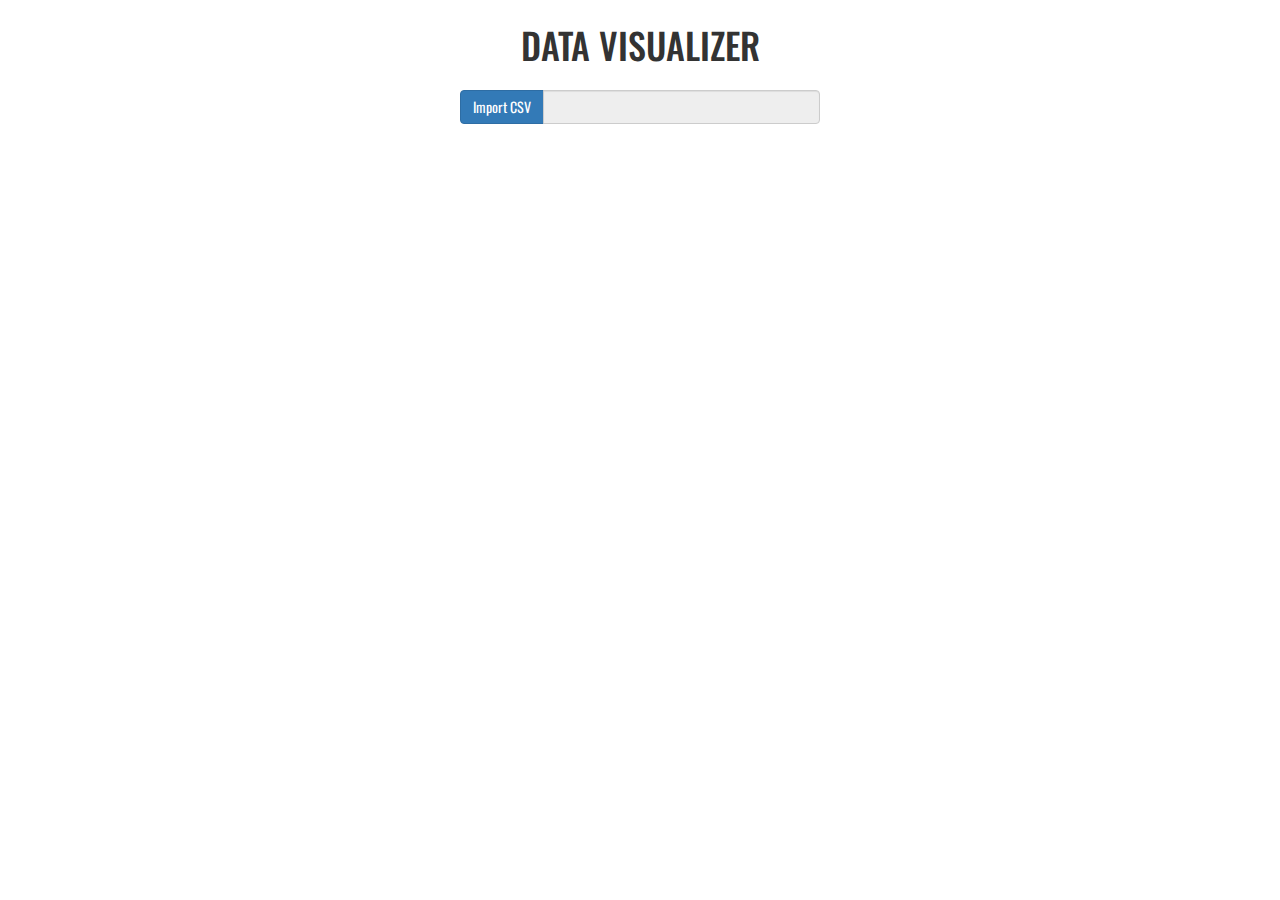
==== index.html @ 6b73cbb0 "tree diagram" ====
<!DOCTYPE html>
<html>
<head>
  <meta charset="utf-8">
  <meta name="viewport" content="width=device-width, initial-scale=1">
  <title>Data Visualizer</title>

  <!-- Google Fonts -->
  <link href='https://fonts.googleapis.com/css?family=Open+Sans:400,700|Roboto:400,700|Lato:300,400,700|Oswald:400,700' rel='stylesheet' type='text/css'>

  <!-- Bootstrap -->
  <link href="css/bootstrap.min.css" rel="stylesheet">

  <!-- FontAwesome -->
  <link href="css/font-awesome.min.css" rel="stylesheet">

  <!-- Main CSS -->
  <link href="css/main.css" rel="stylesheet">

  <!--[if lt IE 9]>
      <script src="./../js/html5shiv.min.js"></script>
    <![endif]-->
</head>

<body>
  <div class="container">
    <div class="row">
      <div class="col-md-12">
        <h1>Data Visualizer</h1>
      </div>
    </div>
    <div class="row">
      <div class="col-md-4"></div>
      <div class="col-md-4">
        <div class="input-group">
          <span class="input-group-btn">
              <span id="file_container" class="btn btn-primary btn-file">
                  Import CSV <input id="file" type="file">
              </span>
          </span>
          <input id="csv_file_name" type="text" class="form-control" readonly>
        </div>
      </div>
      <div class="col-md-4"></div>
    </div>
    <div class="tools row hide">
      <div class="col-md-2 center">
        <i class="fa fa-bar-chart tools-icon"></i>
      </div>
      <div class="col-md-2 center">
        <i class="fa fa-tree tools-icon"></i>
      </div>
      <div class="col-md-2 center">
        <i class="fa fa-cube tools-icon"></i>
      </div>
      <div class="col-md-2 center">
        <i class="fa fa-smile-o tools-icon"></i>
      </div>
      <div class="col-md-2 center">
        <i class="fa fa-bars tools-icon"></i>
      </div>
      <div class="col-md-2 center">
        <i class="fa fa-cloud tools-icon"></i>
      </div>
    </div>
    <div class="row">
      <div id="bar_chart_content">
        <div id="bar_chart_title">Répartition homme | femme selon les continents</div>
        <div id="bar_chart_y_axis">nombre de personnes</div>
        <div id="bar_chart">
          <div id="bar_chart_var_1"></div>
          <div id="bar_chart_var_2"></div>
        </div>
        <div id="bar_chart_x_axis"></div>
        <div id="x_axis_domain_name">continent</div>
        <div id="bar_chart_legend">
          <div id="bar_chart_legend_var_1">Homme</div>
          <div id="bar_chart_legend_var_2">Femme</div>
        </div>
      </div>
    </div>
    <div class="row">
      <div id="tree_diagram_content">
        <div id="tree_diagram_title">Méthode de transport favori chez les hommes et femmes selon les continents</div>
        <div id="tree_diagram">
          <div id="tree_diagram_layer_1" class="tree_diagram_layer"></div>
          <div id="tree_diagram_layer_2" class="tree_diagram_layer"></div>
          <div id="tree_diagram_layer_3" class="tree_diagram_layer"></div>
          <div id="tree_diagram_layer_4" class="tree_diagram_layer"></div>
        </div>
      </div>
    </div>
  </div>

  <div class="modal fade" id="csv_content" tabindex="-1" role="dialog" aria-labelledby="modal_title">
  <div class="modal-dialog" role="document">
    <div class="modal-content">
      <div class="modal-header">
        <h4 class="modal-title" id="modal_title"></h4>
        <div class="notice">Data generate with <a href="https://www.mockaroo.com/" target="_blank">mockaroo</a></div>
        <div id="data-header" class="row">
          <div class="col-md-1 center">ID</div>
          <div class="col-md-1 center">Sexe</div>
          <div class="col-md-1 center">Age</div>
          <div class="col-md-2 center">Continent</div>
          <div class="col-md-1 center">Café</div>
          <div class="col-md-2 center">Bière</div>
          <div class="col-md-2 center">Transport</div>
          <div class="col-md-2 center">Paiement</div>
        </div>
      </div>
      <div class="modal-body">
        
      </div>
    </div>
  </div>
</div>
  

  <!-- jQuery -->
  <script src="js/jquery.min.js"></script>

  <!-- d3 -->
  <script src="js/d3.min.js"></script>

  <!-- Bootstrap -->
  <script src="js/bootstrap.min.js"></script>

  <!-- Main.js -->
  <script src="js/main.js"></script>

</body>
</html>
---- css/main.css ----
body{
    font-family: 'Oswald', sans-serif;
}

h1{
    text-transform: uppercase;
    text-align: center;
    margin: 25px;
}

.center{
    text-align: center;
}

.btn-file {
    position: relative;
    overflow: hidden;
}

.btn-file input[type=file] {
    position: absolute;
    top: 0;
    right: 0;
    min-width: 100%;
    min-height: 100%;
    font-size: 100px;
    text-align: right;
    filter: alpha(opacity=0);
    opacity: 0;
    outline: none;
    background: white;
    cursor: inherit;
    display: block;
}

#file_container{
    transition:0.9s;
}

#modal_title{
    text-transform: uppercase;
    text-align: center;
}

.modal-header {
    padding-bottom: 0;
}

.modal-body {
    padding-top: 0;
}

.modal-body div.row,
#data-header{
    margin: 5px;
    padding: 5px;
}

#data-header {
    padding-bottom: 0;
    margin-bottom: 0;
    background: #000;
    padding: 5px;
    border-top-left-radius: 4px;
    border-top-right-radius: 4px;
    color: #FFF;
}

.modal-body div.row:nth-child(odd){
    background: #E0E0E0;
}

.modal-body div.row .car_color{
    border-radius: 5px;
    text-align: center;
    color: #FFF;
    padding: 0;
    text-shadow: #000 2px 1px 1px;
}

.notice{
    text-align: center;
    font-size: 12px;
}

.tools{
    margin-top:50px;
    opacity: 0;
    text-transform: 0.9s
}

.tools-icon{
    font-size: 60px;
    cursor: pointer;
    transition:0.3s;
}

.tools-icon:hover{
    /*font-size: 80px;*/
}

.fa-bar-chart:hover,
.fa-bar-chart.active{
    color:#e67e22;
}

.fa-tree:hover,
.fa-tree.active{
    color:#2ecc71;
}

.fa-cube:hover{
    color:#e74c3c;
}

.fa-smile-o:hover{
    color:#f1c40f;
}

.fa-bars:hover{
    color:#9b59b6;
}

.fa-cloud:hover{
    color:#3498db;
}

#bar_chart_title,
#tree_diagram_title{
    text-align: center;
    text-transform: uppercase;
    font-size: 16px;
    font-weight: 700;
    padding: 10px;
    border-radius: 4px;
    border: 1px dashed #000;
    width: 400px;
    margin: 0 auto;
    margin-top: 30px;
}

#bar_chart_content,
#tree_diagram_content{
    opacity: 0;
    transition:0.9s;
}

#bar_chart{
    margin-top:20px;
    height: 300px;
    width: 1210px;
    border-left: 2px solid #000;
    border-bottom: 2px solid #000;
    padding-left: 15px;
}

#bar_chart .bar{
    width: 50px;
    background: #000;
    position: absolute;
    cursor: pointer;
    transition:0.9s;
}

#bar_chart .bar.male {
    background-color: #2980b9;
}

#bar_chart .bar.female {
    background-color: #c0392b;
}

#bar_chart .bar.init{
    height:5px!important;
}

#bar_chart .bar.male:hover{
    background-color: #3498db;
}

#bar_chart .bar.female:hover{
    background-color: #e74c3c;
}

#bar_chart .bar div{
    text-align: center;
    margin-top: 10px;
    font-size: 10px;
    opacity: 0;
    transition:0.9s;
}

#bar_chart .bar.male div{
    color: #3498db;
}

#bar_chart .bar.female div{
    color: #e74c3c;
}

#bar_chart_x_axis{
    margin-top: 10px;
    position: absolute;
}

#bar_chart_y_axis{
    transform: rotate( -90deg);
    transform-origin: left bottom 0;
    top: 435px;
    position: absolute;
    padding: 10px;
}

#bar_chart_x_axis div:first-child{
    padding-left: 0px;
}

#bar_chart_x_axis div{
    display: inline-block;
    padding-left: 135px;
}

#x_axis_domain_name{
    float: right;
    margin-top: 10px;
}

#bar_chart_legend{
    text-align: center;
}

#bar_chart_legend div{
    display: inline-block;
    margin-top: 40px;
    padding: 10px;
    border-radius: 8px;
}

#bar_chart_legend_var_1{
    background-color: #2980B9;
    color: #FFF;
}

#bar_chart_legend_var_2{
    background-color: #c0392b;
    color: #FFF;
}

#tree_diagram{
    margin-top:30px;
}

.tree_diagram_layer{
    width:25%;
    float: left;
    text-align: center
}

.gender_group:first-child div:first-child{
    margin-top: 30px;
}


#tree_diagram_layer_1 div{
    display: table;
    margin-top: 45px;
    margin-left: auto;
    margin-right:auto;
    padding: 5px;
    color: #FFF;
    width: 50px;
    border-radius: 30px;
    transition:0.9s;
}

#tree_diagram_layer_1 div:nth-child(odd){
        background: #34495e;
}

#tree_diagram_layer_1 div:nth-child(even){
    background: #16a085;
}

.gender_group:first-child{
    margin-top:0px;
}


.gender_group{
    margin-top: 25px;
}

.gender_group div{
    display: table;
    margin-top: 10px;
    margin-left: auto;
    margin-right:auto;
    padding: 0px;
    width: 50px;
    border-radius: 30px;
    color:#FFF;
    transition:0.9s;
}

.gender_group:nth-child(odd) div {
    background: #34495e;
}

.gender_group:nth-child(even) div {
    background: #16a085;
}
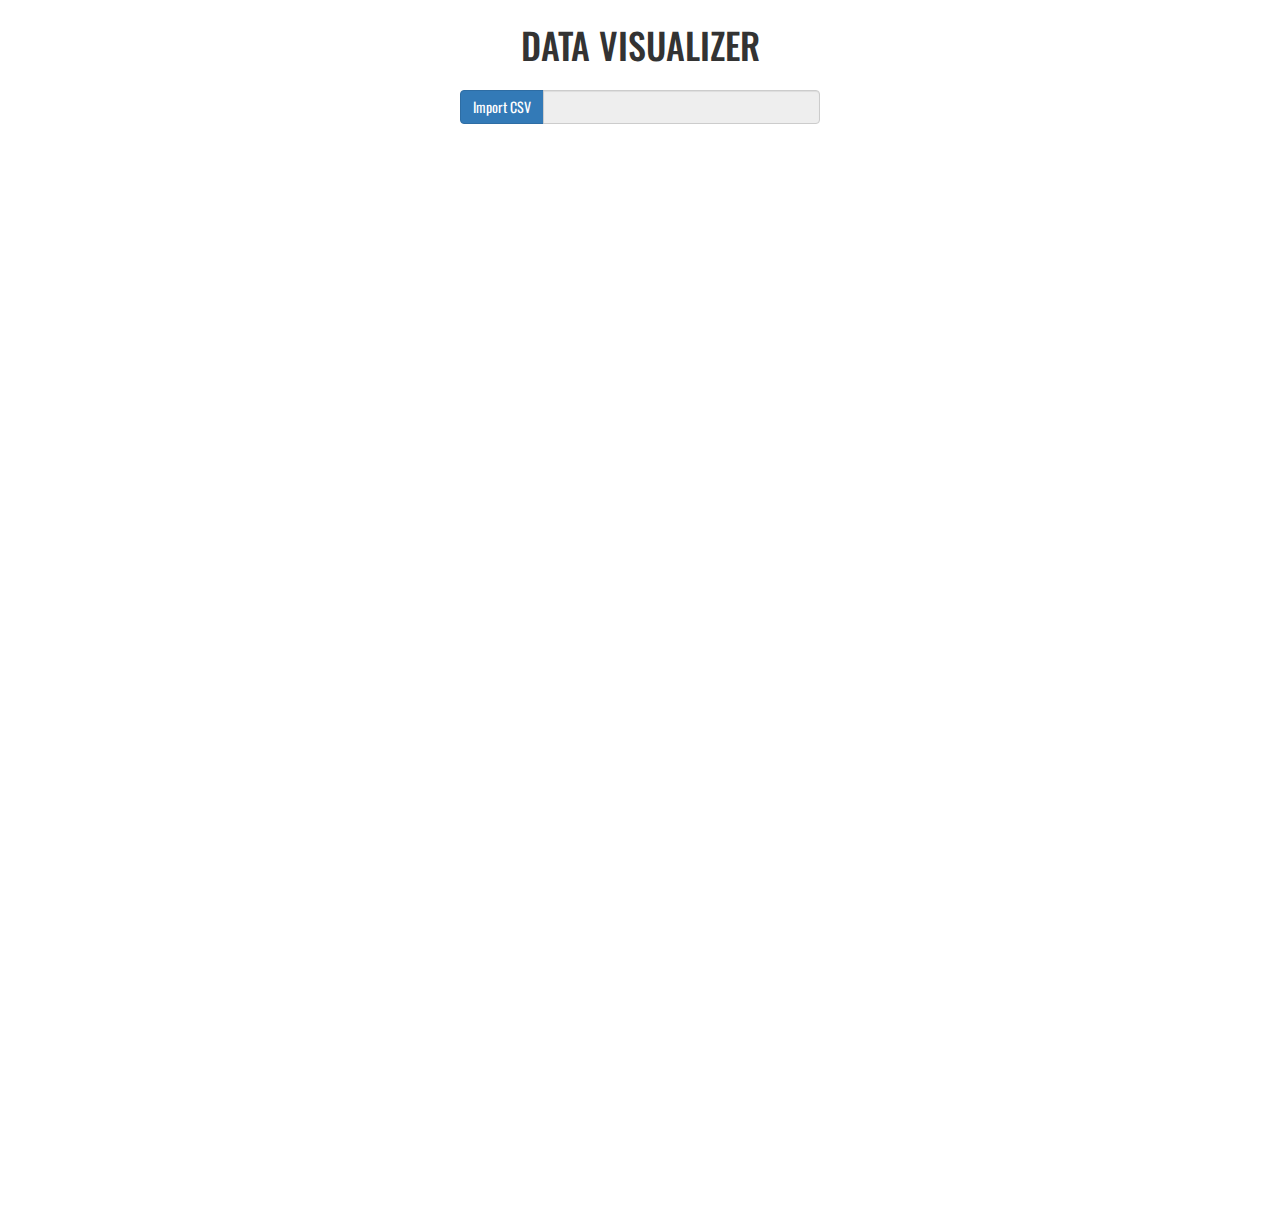
==== commit 7a69dd69: "3d graph + menu fix" ====
--- a/index.html
+++ b/index.html
@@ -64,8 +64,8 @@
       </div>
     </div>
     <div class="row">
-      <div id="bar_chart_content">
-        <div id="bar_chart_title">Répartition homme | femme selon les continents</div>
+      <div id="bar_chart_content" class="chart_content">
+        <div id="bar_chart_title" class="chart_title">Répartition homme | femme selon les continents</div>
         <div id="bar_chart_y_axis">nombre de personnes</div>
         <div id="bar_chart">
           <div id="bar_chart_var_1"></div>
@@ -80,13 +80,20 @@
       </div>
     </div>
     <div class="row">
-      <div id="tree_diagram_content">
-        <div id="tree_diagram_title">Méthode de transport favori chez les hommes et femmes selon les continents</div>
+      <div id="tree_diagram_content" class="chart_content">
+        <div id="tree_diagram_title" class="chart_title">Méthode de transport favori chez les hommes et femmes selon les continents</div>
         <div id="tree_diagram">
           <div id="tree_diagram_layer_1" class="tree_diagram_layer"></div>
           <div id="tree_diagram_layer_2" class="tree_diagram_layer"></div>
           <div id="tree_diagram_layer_3" class="tree_diagram_layer"></div>
           <div id="tree_diagram_layer_4" class="tree_diagram_layer"></div>
+        </div>
+      </div>
+    </div>
+    <div class="row">
+      <div id="threed_diagram_content" class="chart_content">
+        <div id="threed_diagram_title" class="chart_title">Répartition des personnes selon leur continent</div>
+        <div id="threed_diagram">
         </div>
       </div>
     </div>
@@ -129,5 +136,9 @@
   <!-- Main.js -->
   <script src="js/main.js"></script>
 
+  <!-- Libraries for 3d diagram -->
+  <script src="http://d3js.org/topojson.v1.min.js"></script>
+  <script src="http://d3js.org/queue.v1.min.js"></script>
+
 </body>
 </html>--- a/css/main.css
+++ b/css/main.css
@@ -109,7 +109,8 @@
     color:#2ecc71;
 }
 
-.fa-cube:hover{
+.fa-cube:hover,
+.fa-cube.active{
     color:#e74c3c;
 }
 
@@ -125,8 +126,7 @@
     color:#3498db;
 }
 
-#bar_chart_title,
-#tree_diagram_title{
+.chart_title{
     text-align: center;
     text-transform: uppercase;
     font-size: 16px;
@@ -139,11 +139,12 @@
     margin-top: 30px;
 }
 
-#bar_chart_content,
-#tree_diagram_content{
+.chart_content{
     opacity: 0;
     transition:0.9s;
 }
+
+/* Bar diagram */
 
 #bar_chart{
     margin-top:20px;
@@ -246,6 +247,8 @@
     color: #FFF;
 }
 
+/* Tree diagram */
+
 #tree_diagram{
     margin-top:30px;
 }
@@ -259,7 +262,6 @@
 .gender_group:first-child div:first-child{
     margin-top: 30px;
 }
-
 
 #tree_diagram_layer_1 div{
     display: table;
@@ -308,4 +310,57 @@
 
 .gender_group:nth-child(even) div {
     background: #16a085;
+}
+
+/* 3d diagram */
+
+#threed_diagram {
+    margin-top:30px;
+    width:100%;
+    height:400px;
+    display:block;
+}
+
+#threed_diagram svg{
+    display:block;
+    margin:0 auto;
+}
+
+#threed_diagram .water {
+    fill: #40a4df;
+}
+
+#threed_diagram .land {
+    fill: #4CBB17;
+    stroke: #FFF;
+    stroke-width: 0.7px;
+}
+
+/*#threed_diagram .land:hover {
+    fill:#5DFC0A;
+    stroke-width: 1px;
+}*/
+
+#threed_diagram .focused {
+    fill: #5DFC0A;
+}
+
+#threed_diagram select {
+    margin-top:20px;
+    border: solid #ccc 1px;
+    padding: 3px;
+    box-shadow: inset 1px 1px 2px #ddd8dc;
+}
+
+#threed_diagram .countryTooltip {
+    position: absolute;
+    display: none;
+    pointer-events: none;
+    background: #fff;
+    padding: 5px;
+    text-align: left;
+    border: solid #ccc 1px;
+    color: #666;
+    font-size: 14px;
+    font-family: sans-serif;
 }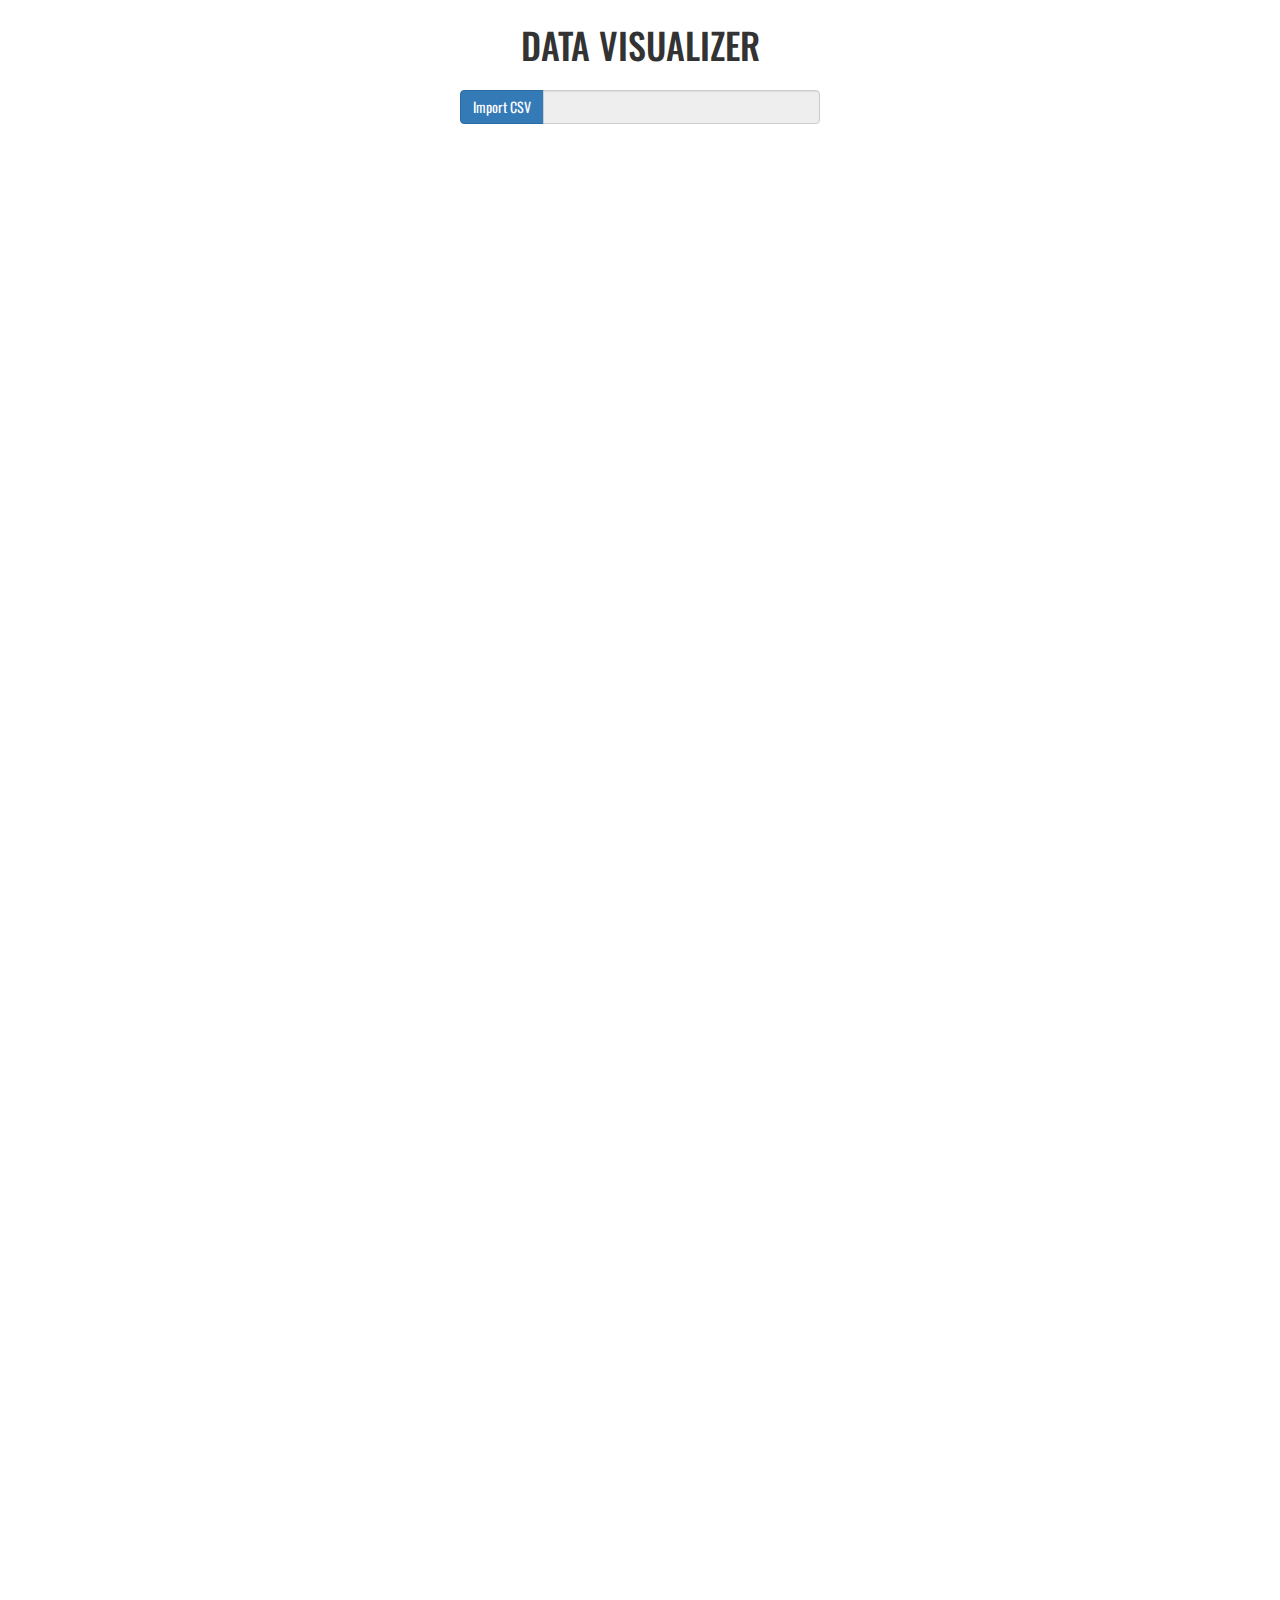
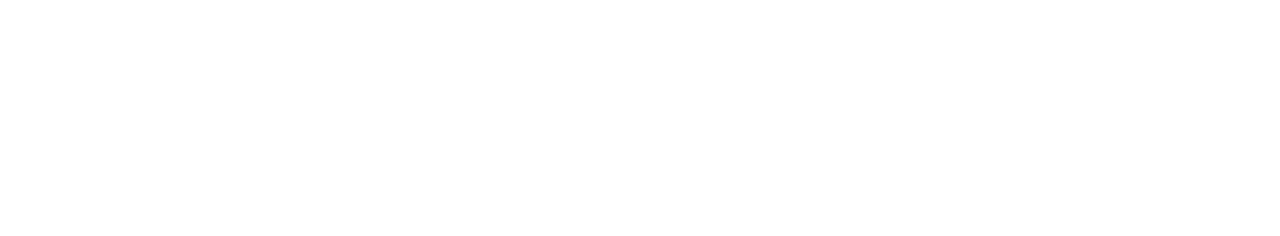
==== commit bd413194: "Fix bugs and coord parallele init" ====
--- a/index.html
+++ b/index.html
@@ -93,7 +93,15 @@
     <div class="row">
       <div id="threed_diagram_content" class="chart_content">
         <div id="threed_diagram_title" class="chart_title">Répartition des personnes selon leur continent</div>
+        <div id="threed_diagram_select"></div>
         <div id="threed_diagram">
+        </div>
+      </div>
+    </div>
+    <div class="row">
+      <div id="parallelcords_diagram_content" class="chart_content">
+        <div id="parallelcords_diagram_title" class="chart_title">Graphique en coordonnées parallèles</div>
+        <div id="parallelcords_diagram">
         </div>
       </div>
     </div>
@@ -104,6 +112,8 @@
     <div class="modal-content">
       <div class="modal-header">
         <h4 class="modal-title" id="modal_title"></h4>
+        <div id="aggregation_data_title">Random aggregation datas</div>
+        <div id="aggregation_data"></div>
         <div class="notice">Data generate with <a href="https://www.mockaroo.com/" target="_blank">mockaroo</a></div>
         <div id="data-header" class="row">
           <div class="col-md-1 center">ID</div>
--- a/css/main.css
+++ b/css/main.css
@@ -118,7 +118,8 @@
     color:#f1c40f;
 }
 
-.fa-bars:hover{
+.fa-bars:hover,
+.fa-bars.active{
     color:#9b59b6;
 }
 
@@ -144,6 +145,40 @@
     transition:0.9s;
 }
 
+/* Aggregation data */
+
+#aggregation_data_title {
+    margin-top:15px;
+    text-align:center;
+    font-size:16px;
+    font-weight:bold;
+    width:100%;
+}
+
+#aggregation_data {
+    margin-top:10px;
+    margin-bottom:15px;
+    width:100%;
+    padding-top:10px;
+    padding-bottom:10px;
+    border-top:1px solid black;
+    border-bottom:1px solid black;
+}
+
+.aggregation_data_line {
+    margin-top:5px;
+    margin-bottom:5px;
+    width:100%;
+}
+
+.aggregation_data_line .aggregation_data_line_title {
+    font-weight:bold;
+}
+
+.aggregation_data_line .aggregation_data_line_value {
+
+}
+
 /* Bar diagram */
 
 #bar_chart{
@@ -270,17 +305,10 @@
     margin-right:auto;
     padding: 5px;
     color: #FFF;
+    background: #34495e;
     width: 50px;
     border-radius: 30px;
     transition:0.9s;
-}
-
-#tree_diagram_layer_1 div:nth-child(odd){
-        background: #34495e;
-}
-
-#tree_diagram_layer_1 div:nth-child(even){
-    background: #16a085;
 }
 
 .gender_group:first-child{
@@ -301,15 +329,8 @@
     width: 50px;
     border-radius: 30px;
     color:#FFF;
-    transition:0.9s;
-}
-
-.gender_group:nth-child(odd) div {
     background: #34495e;
-}
-
-.gender_group:nth-child(even) div {
-    background: #16a085;
+    transition:0.9s;
 }
 
 /* 3d diagram */
@@ -317,8 +338,13 @@
 #threed_diagram {
     margin-top:30px;
     width:100%;
-    height:400px;
+    height:500px;
     display:block;
+}
+
+#threed_diagram_select {
+    margin-top:25px;
+    text-align:center;
 }
 
 #threed_diagram svg{
@@ -363,4 +389,48 @@
     color: #666;
     font-size: 14px;
     font-family: sans-serif;
+}
+
+/* parallel coords */
+
+#parallelcords_diagram {
+    margin-top:30px;
+    width:100%;
+    height:400px;
+    display:block;
+}
+
+#parallelcords_diagram svg {
+    font: 10px sans-serif;
+    display:block;
+    margin:0 auto;
+}
+
+#parallelcords_diagram .background path {
+    fill: none;
+    stroke: #ddd;
+    shape-rendering: crispEdges;
+}
+
+#parallelcords_diagram .foreground path {
+    fill: none;
+    stroke: black;
+}
+
+#parallelcords_diagram .brush .extent {
+    fill-opacity: .3;
+    stroke: #fff;
+    shape-rendering: crispEdges;
+}
+
+#parallelcords_diagram .axis line,
+#parallelcords_diagram .axis path {
+    fill: none;
+    stroke: #000;
+    shape-rendering: crispEdges;
+}
+
+#parallelcords_diagram .axis text {
+    text-shadow: 0 1px 0 #fff, 1px 0 0 #fff, 0 -1px 0 #fff, -1px 0 0 #fff;
+    cursor: move;
 }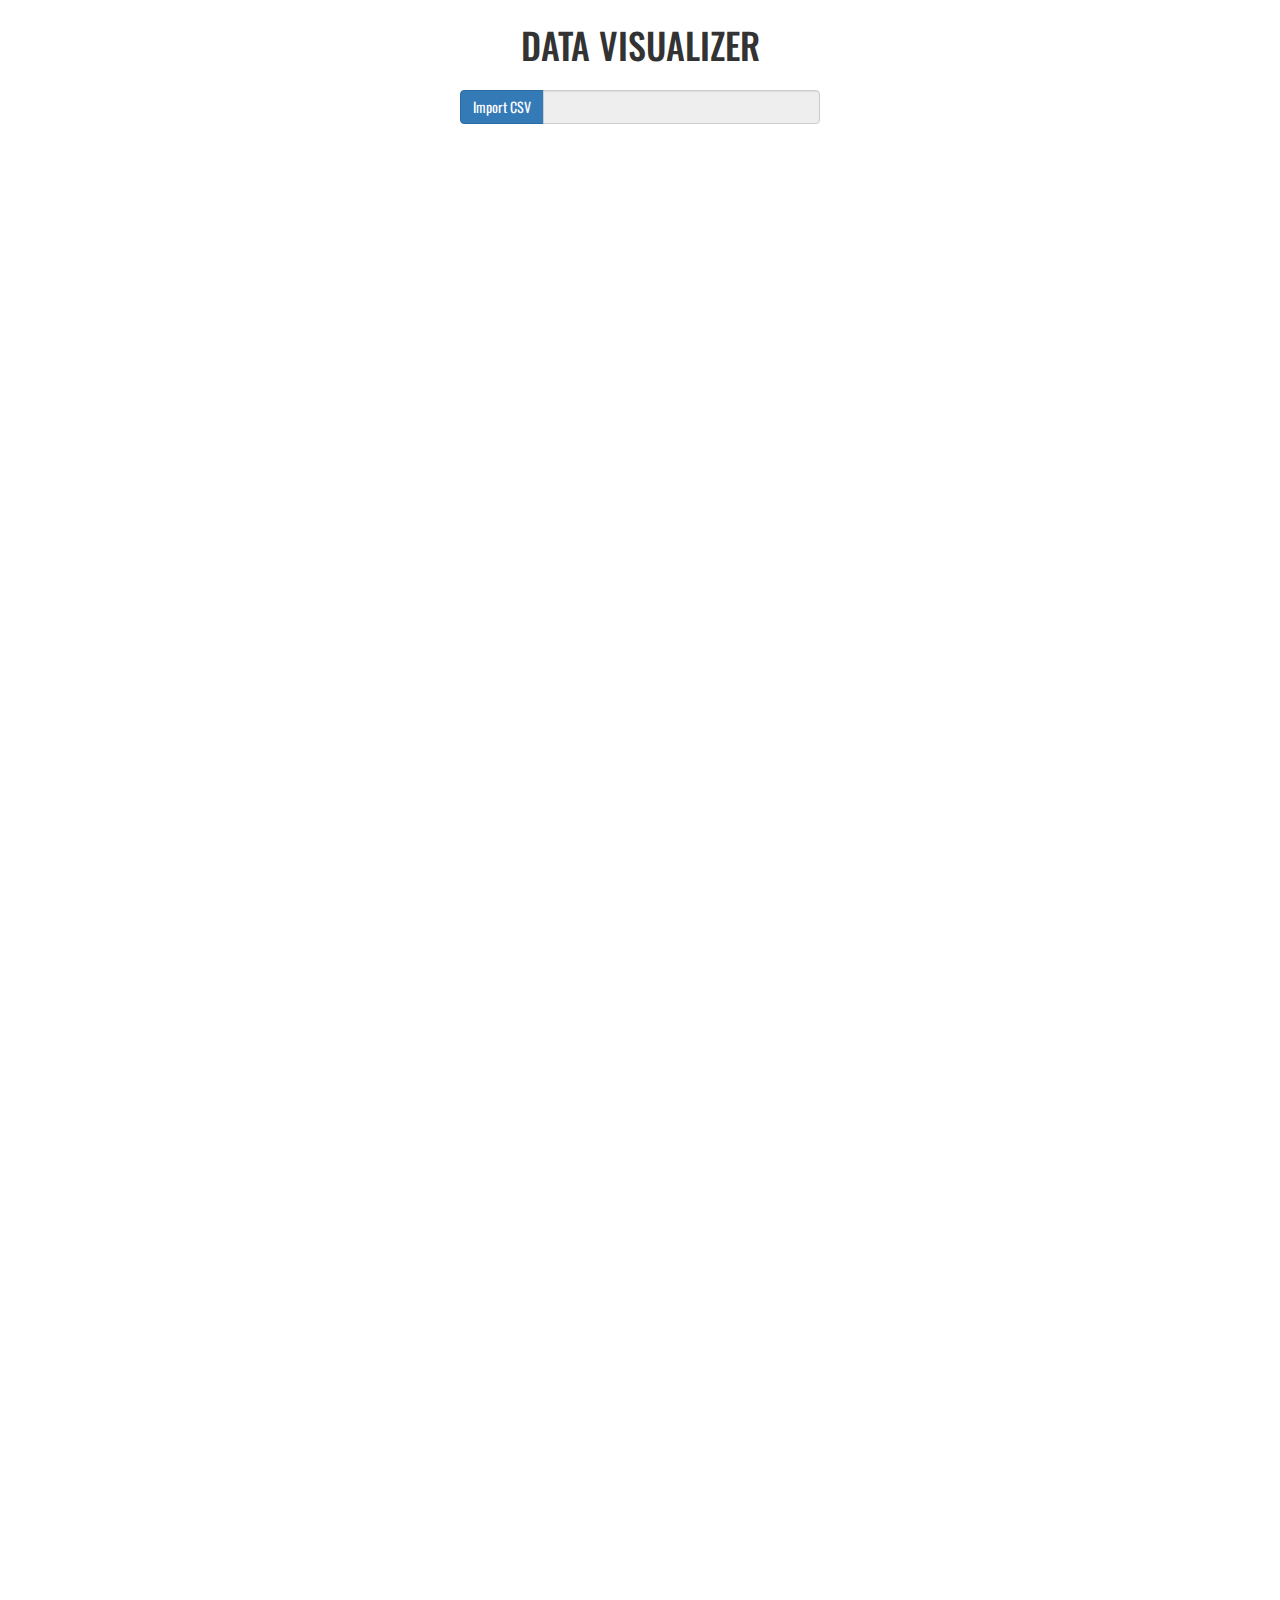
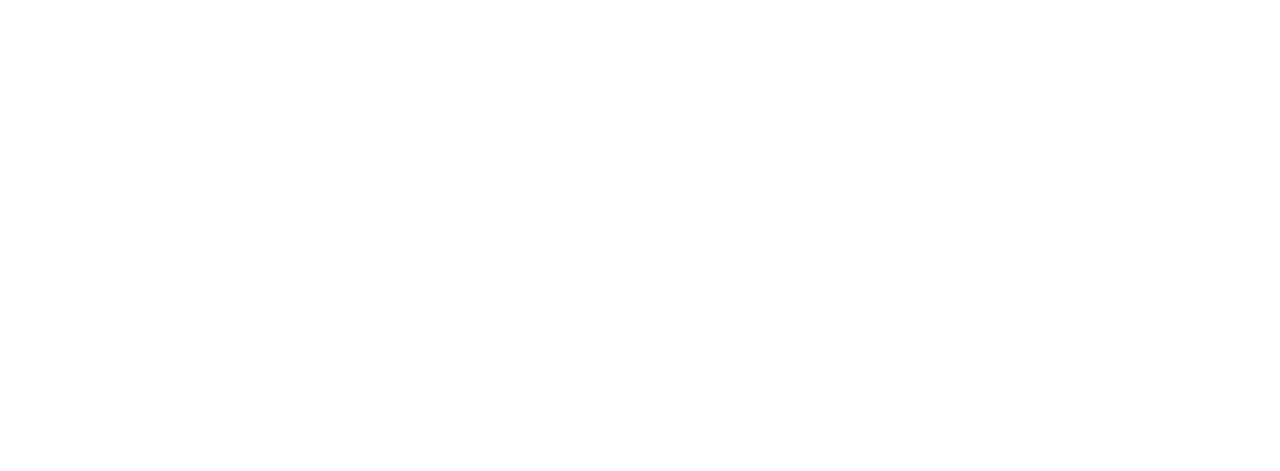
==== commit 61372e9b: "glyph diagram" ====
--- a/index.html
+++ b/index.html
@@ -99,6 +99,14 @@
       </div>
     </div>
     <div class="row">
+      <div id="glyph_diagram_content" class="chart_content">
+        <div id="glyph_diagram_title" class="chart_title">Méthode de transport favori selon les continents</div>
+        <div id="glyph_diagram">
+          
+        </div>
+      </div>
+    </div>
+    <div class="row">
       <div id="parallelcords_diagram_content" class="chart_content">
         <div id="parallelcords_diagram_title" class="chart_title">Graphique en coordonnées parallèles</div>
         <div id="parallelcords_diagram">
--- a/css/main.css
+++ b/css/main.css
@@ -114,7 +114,8 @@
     color:#e74c3c;
 }
 
-.fa-smile-o:hover{
+.fa-smile-o:hover,
+.fa-smile-o.active{
     color:#f1c40f;
 }
 
@@ -396,7 +397,8 @@
 #parallelcords_diagram {
     margin-top:30px;
     width:100%;
-    height:400px;
+    height:500px;
+    margin-bottom:30px;
     display:block;
 }
 
@@ -433,4 +435,104 @@
 #parallelcords_diagram .axis text {
     text-shadow: 0 1px 0 #fff, 1px 0 0 #fff, 0 -1px 0 #fff, -1px 0 0 #fff;
     cursor: move;
+}
+
+/* glyph diagram */
+#glyph_diagram{
+    margin-top: 30px;
+}
+
+#glyph_diagram .row{
+    background: #F7F7F7;
+    border: 1px solid #FFF;
+}
+
+#glyph_diagram .row .col-md-2{
+    margin-top: 40px;
+    margin-bottom: 40px;
+}
+
+#glyph_diagram .row .col-md-2 .fa{
+    cursor: pointer;
+}
+
+#glyph_diagram .row .col-md-2 .fa span{
+    opacity: 0;
+    transition:0.9s;
+}
+
+#glyph_diagram .row .col-md-2 .fa:hover span{
+    opacity: 1;
+    margin-left: 15px;
+}
+
+#glyph_diagram .row:first-child .col-md-2 .fa{
+    color: #1abc9c;
+}
+
+#glyph_diagram .row:first-child::before,
+#glyph_diagram .row:nth-child(2)::before,
+#glyph_diagram .row:nth-child(3)::before,
+#glyph_diagram .row:nth-child(4)::before,
+#glyph_diagram .row:nth-child(5)::before,
+#glyph_diagram .row:nth-child(6)::before,
+#glyph_diagram .row:nth-child(7)::before { 
+    padding: 15px;
+    background: #D8D8D8;
+    position: absolute;
+    border-bottom-right-radius: 15px;
+    color: #A0A0A0;
+    font-size: 18px;
+}
+
+#glyph_diagram .row:first-child::before { 
+    content: "AF";
+}
+
+#glyph_diagram .row:nth-child(2)::before { 
+    content: "OC";
+}
+
+#glyph_diagram .row:nth-child(3)::before { 
+    content: "AN";
+}
+
+#glyph_diagram .row:nth-child(4)::before { 
+    content: "AS";
+}
+
+#glyph_diagram .row:nth-child(5)::before { 
+    content: "NA";
+}
+
+#glyph_diagram .row:nth-child(6)::before { 
+    content: "SA";
+}
+
+#glyph_diagram .row:nth-child(7)::before { 
+    content: "EU";
+}
+
+#glyph_diagram .row:nth-child(2) .col-md-2 .fa{
+    color: #9b59b6;
+}
+
+#glyph_diagram .row:nth-child(3) .col-md-2 .fa{
+    color: #e74c3c;
+}
+
+#glyph_diagram .row:nth-child(4) .col-md-2 .fa{
+    color: #47a1de;
+}
+
+#glyph_diagram .row:nth-child(5) .col-md-2 .fa{
+    color: #f39c12;
+}
+
+#glyph_diagram .row:nth-child(6) .col-md-2 .fa{
+    color: #2ecc71;
+}
+
+#glyph_diagram .row:nth-child(7) .col-md-2 .fa{
+    color: #34495e;
 }